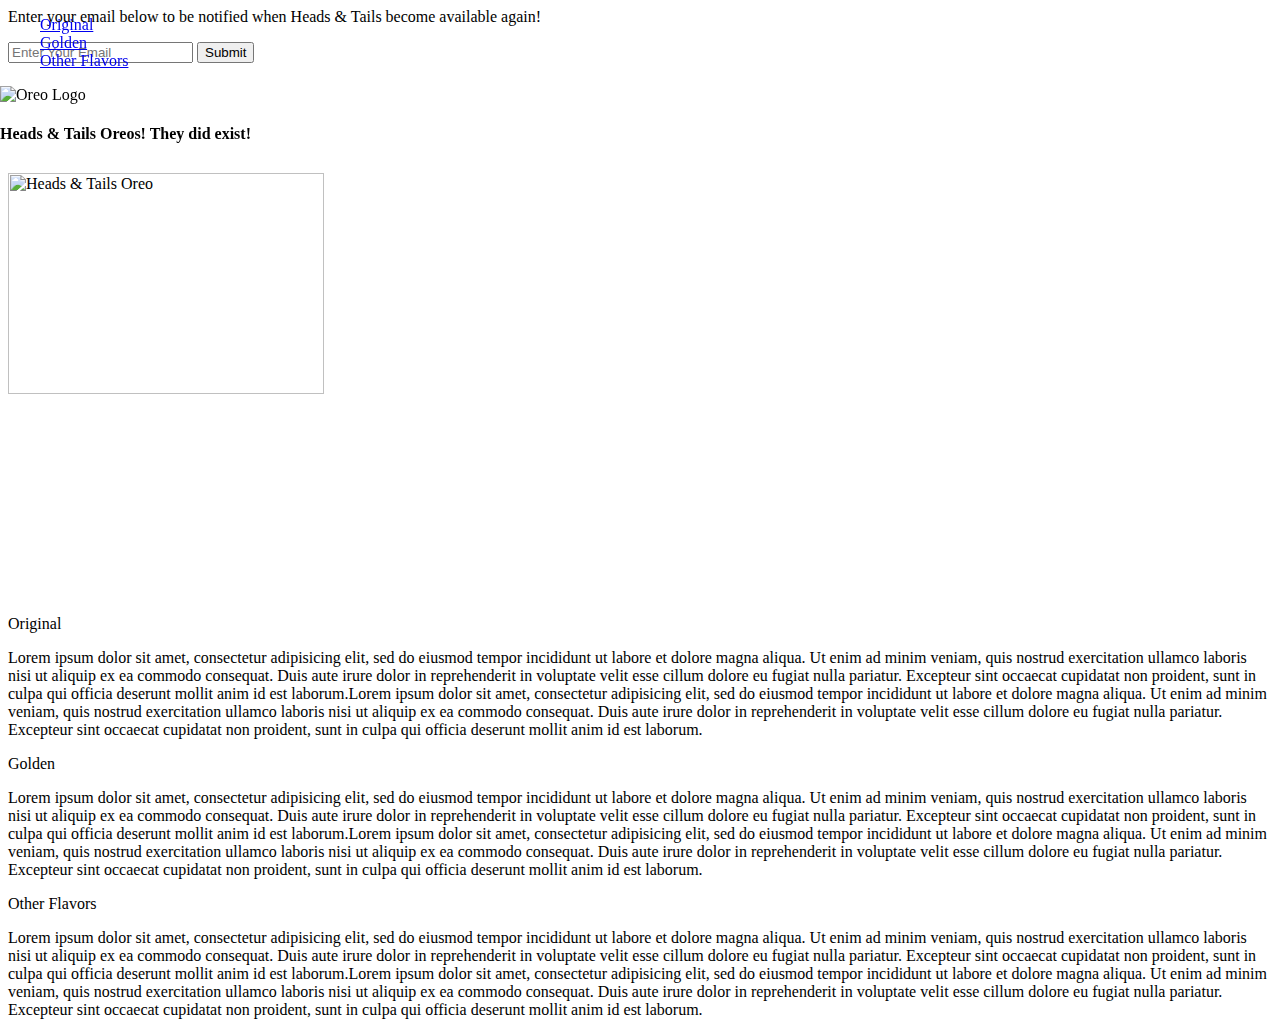
==== LandingPage.html @ e2b3d8cb "inital commit" ====
<html>
<link href="Landing Page.css" rel="stylesheet" type="text/css" />


<div id="page-wraper">
  <header id="header">
    <nav id="nav-bar">
      <ul>
        <li> <a href="#original" class="nav-link">Original</a></li>
        <li> <a href="#golden" class="nav-link">Golden</a></li>
        <li> <a href="#otherflavors" class="nav-link">Other Flavors</a></li>
      </ul>
    </nav>

    <img id="header-img" src="https://1000logos.net/wp-content/uploads/2020/07/Oreo-Logo-768x480.png" alt="Oreo Logo"/>
    <h4>Heads & Tails Oreos! They did exist!</h4>
  </header>

  <div class="user-form">
	  <form id="form" action="https://www.freecodecamp.com/email-submit">
		  <p>Enter your email below to be notified when Heads & Tails become available again!</p>
		  <input id="email" type="email" name="email" placeholder="Enter Your Email" required/>
		  <input type="submit" id="submit" value="Submit" />
	  </form>
  </div>

  <div>
	  <img src="https://i5.walmartimages.com/asr/fa683784-fc6b-4cb1-ac8d-f39a337404e1_1.fa97533de0e2f6f75933f62e5fb24c78.jpeg" id="img" alt="Heads & Tails Oreo"/>
	  <iframe id="video" width="560" height="315" src="https://www.youtube.com/embed/5ItNWc04TTA" title="YouTube video player" frameborder="0" allow="accelerometer; autoplay; clipboard-write; encrypted-media; gyroscope; picture-in-picture" allowfullscreen></iframe>
  </div>

  <div id="original">Original
    <p>
      Lorem ipsum dolor sit amet, consectetur adipisicing elit, sed do eiusmod tempor incididunt ut labore et dolore magna aliqua. Ut enim ad minim veniam, quis nostrud exercitation ullamco laboris nisi ut aliquip ex ea commodo consequat. Duis aute irure dolor in reprehenderit in voluptate velit esse cillum dolore eu fugiat nulla pariatur. Excepteur sint occaecat cupidatat non proident, sunt in culpa qui officia deserunt mollit anim id est laborum.Lorem ipsum dolor sit amet, consectetur adipisicing elit, sed do eiusmod tempor incididunt ut labore et dolore magna aliqua. Ut enim ad minim veniam, quis nostrud exercitation ullamco laboris nisi ut aliquip ex ea commodo consequat. Duis aute irure dolor in reprehenderit in voluptate velit esse cillum dolore eu fugiat nulla pariatur. Excepteur sint occaecat cupidatat non proident, sunt in culpa qui officia deserunt mollit anim id est laborum.
    </p>
  </div>
  <div id="golden">Golden
    <p>
      Lorem ipsum dolor sit amet, consectetur adipisicing elit, sed do eiusmod tempor incididunt ut labore et dolore magna aliqua. Ut enim ad minim veniam, quis nostrud exercitation ullamco laboris nisi ut aliquip ex ea commodo consequat. Duis aute irure dolor in reprehenderit in voluptate velit esse cillum dolore eu fugiat nulla pariatur. Excepteur sint occaecat cupidatat non proident, sunt in culpa qui officia deserunt mollit anim id est laborum.Lorem ipsum dolor sit amet, consectetur adipisicing elit, sed do eiusmod tempor incididunt ut labore et dolore magna aliqua. Ut enim ad minim veniam, quis nostrud exercitation ullamco laboris nisi ut aliquip ex ea commodo consequat. Duis aute irure dolor in reprehenderit in voluptate velit esse cillum dolore eu fugiat nulla pariatur. Excepteur sint occaecat cupidatat non proident, sunt in culpa qui officia deserunt mollit anim id est laborum.
    </p>
  </div>
  <div id="otherflavors">Other Flavors
    <p>
      Lorem ipsum dolor sit amet, consectetur adipisicing elit, sed do eiusmod tempor incididunt ut labore et dolore magna aliqua. Ut enim ad minim veniam, quis nostrud exercitation ullamco laboris nisi ut aliquip ex ea commodo consequat. Duis aute irure dolor in reprehenderit in voluptate velit esse cillum dolore eu fugiat nulla pariatur. Excepteur sint occaecat cupidatat non proident, sunt in culpa qui officia deserunt mollit anim id est laborum.Lorem ipsum dolor sit amet, consectetur adipisicing elit, sed do eiusmod tempor incididunt ut labore et dolore magna aliqua. Ut enim ad minim veniam, quis nostrud exercitation ullamco laboris nisi ut aliquip ex ea commodo consequat. Duis aute irure dolor in reprehenderit in voluptate velit esse cillum dolore eu fugiat nulla pariatur. Excepteur sint occaecat cupidatat non proident, sunt in culpa qui officia deserunt mollit anim id est laborum.
    </p>
  </div>
</div>






<script src="https://cdn.freecodecamp.org/testable-projects-fcc/v1/bundle.js"></script>
</html>
---- Landing Page.css ----
<style>
  #header-img{
    max-width: 50px;
    max-height: 50px;
  }

  #img{
    width:50%;
    height:auto;
  }

  #header{
    display: inline-block;
    list-style-type: none;
    position: fixed;
    top: 0;
    left: 0;
  }

  #form{
    position: right;
  }

  li{
      list-style: none;
  }
</style>
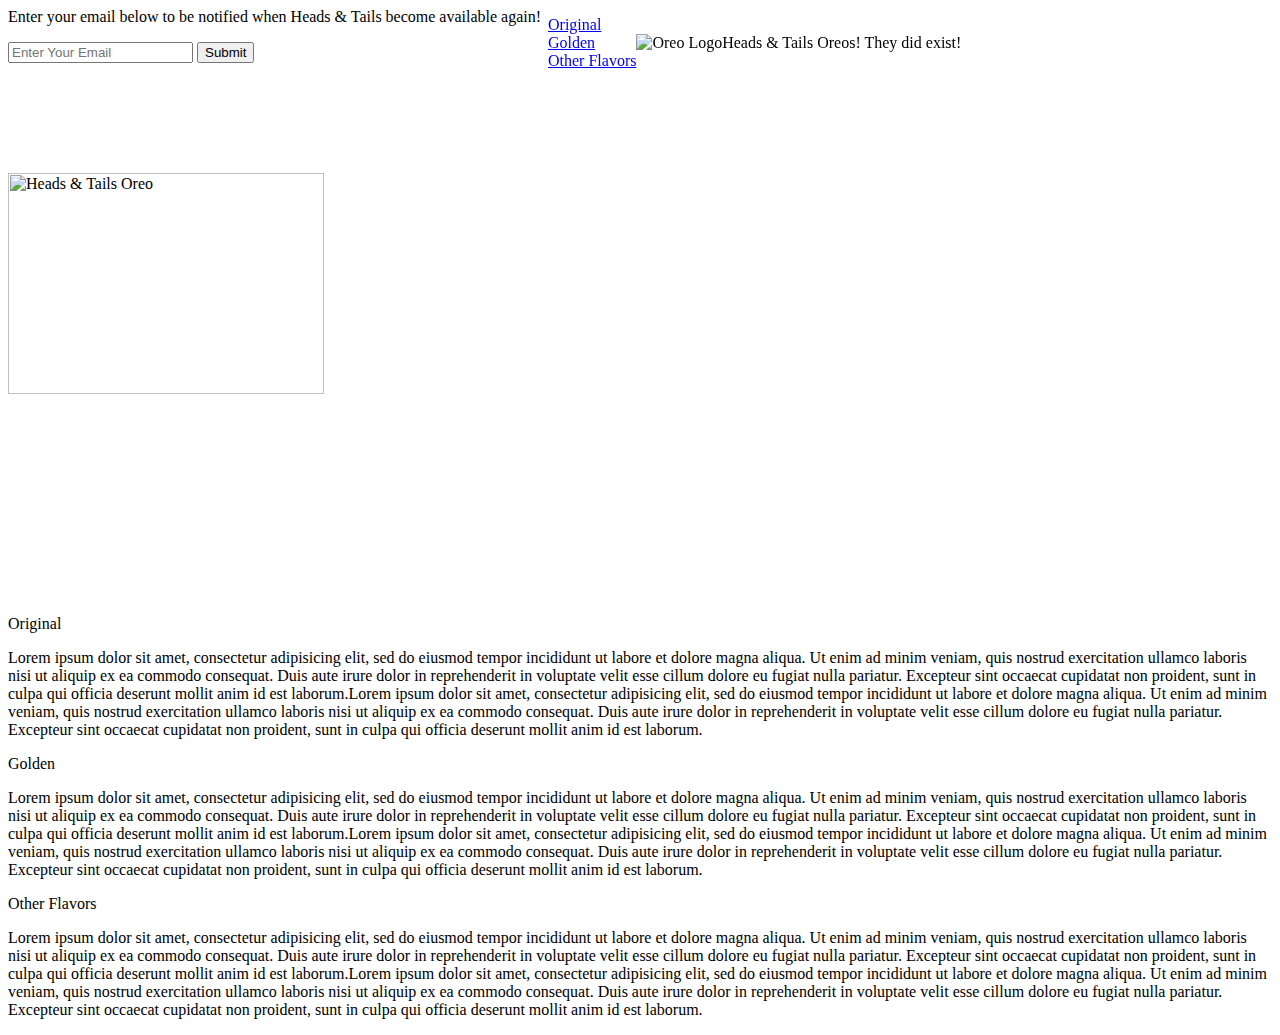
==== commit 0ca7d13b: "Second Upload" ====
--- a/LandingPage.html
+++ b/LandingPage.html
@@ -1,4 +1,18 @@
 <html>
+<style>
+
+@media (max-width: 600px) {
+  body {
+      background-color: lightblue;
+  }
+}
+
+.flex-container {
+  display: flex;
+  justify-content: center;
+}
+
+</style>
 <link href="Landing Page.css" rel="stylesheet" type="text/css" />
 
 
@@ -13,7 +27,7 @@
     </nav>
 
     <img id="header-img" src="https://1000logos.net/wp-content/uploads/2020/07/Oreo-Logo-768x480.png" alt="Oreo Logo"/>
-    <h4>Heads & Tails Oreos! They did exist!</h4>
+    <p>Heads & Tails Oreos! They did exist!</p>
   </header>
 
   <div class="user-form">
--- a/Landing Page.css
+++ b/Landing Page.css
@@ -1,7 +1,7 @@
 <style>
   #header-img{
-    max-width: 50px;
-    max-height: 50px;
+    width: 5px;
+    height: 5px;
   }
 
   #img{
@@ -9,12 +9,22 @@
     height:auto;
   }
 
-  #header{
+  /* #header{
     display: inline-block;
     list-style-type: none;
     position: fixed;
     top: 0;
     left: 0;
+  } */
+
+  header {
+    position: fixed;
+    top: 0px;
+    min-height: 20px;
+    display: flex;
+    padding-top: 0px;
+    padding-left: 500px;
+    align-items: center;
   }
 
   #form{
@@ -24,4 +34,6 @@
   li{
       list-style: none;
   }
+
+
 </style>
